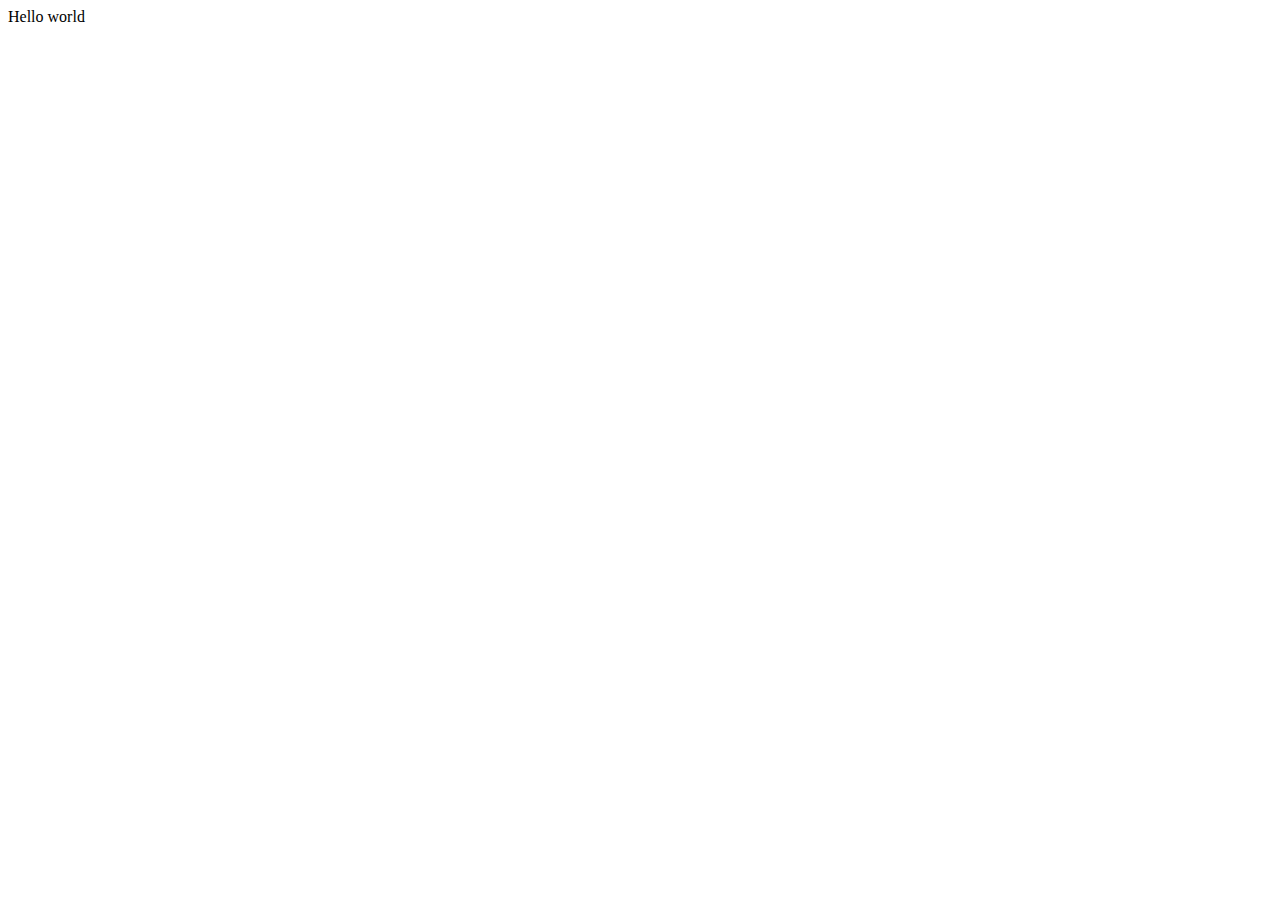
==== index.html @ 34e3b3f2 "Initial commit" ====
<!DOCTYPE html>
<html>

<head>
  <meta charset="utf-8">
  <meta name="viewport" content="width=device-width">
  <title>Escape School </title>
  <link href="style.css" rel="stylesheet" type="text/css" />
</head>

<body>
  Hello world
  <script href="https://raw.githubusercon"></script>
</body>

</html>
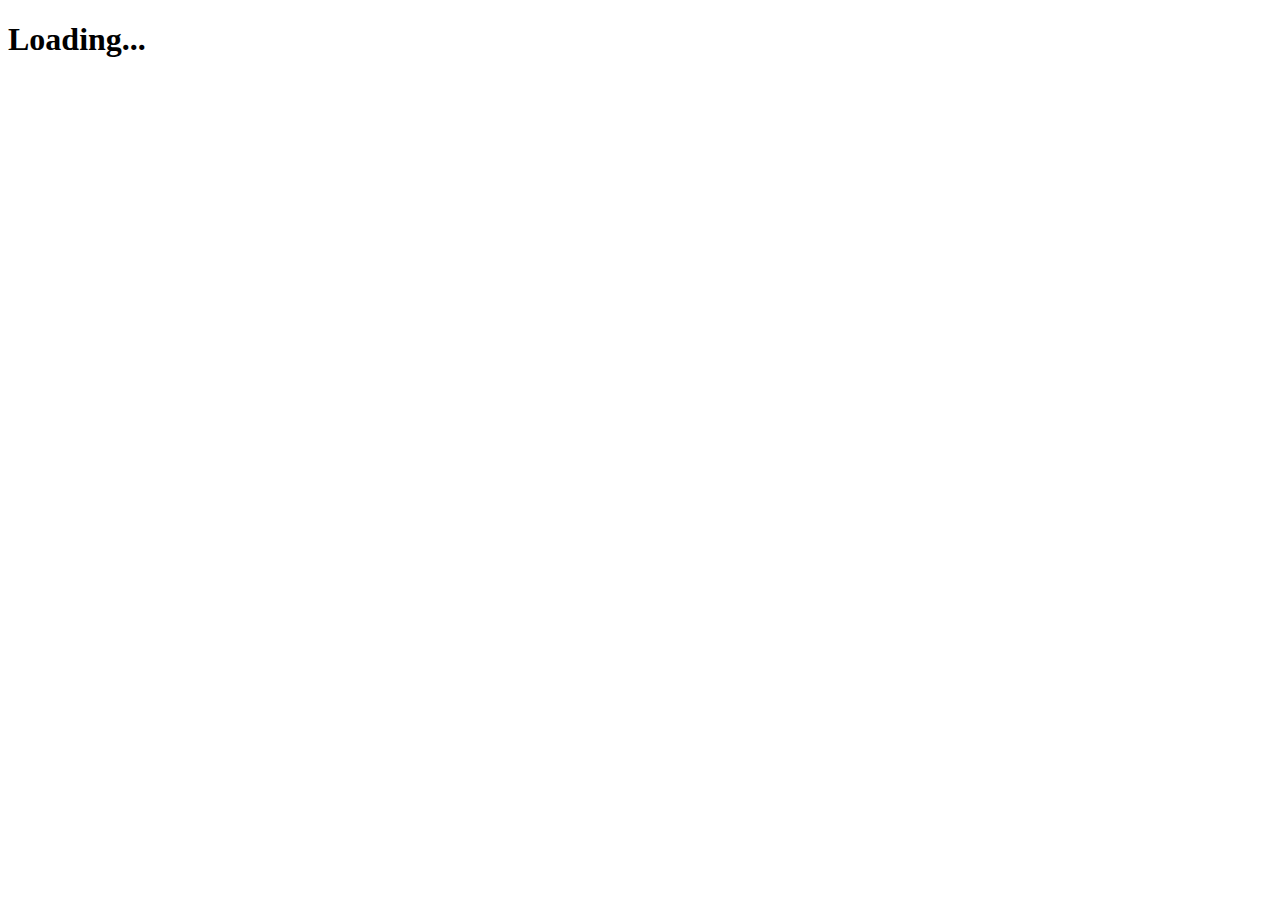
==== commit 1befc7bb: "upd" ====
--- a/index.html
+++ b/index.html
@@ -5,12 +5,13 @@
   <meta charset="utf-8">
   <meta name="viewport" content="width=device-width">
   <title>Escape School </title>
-  <link href="style.css" rel="stylesheet" type="text/css" />
+  <link href="https://raw.githubusercontent.com/LizardRush/EscapeSchool/master/styles.js" rel="stylesheet" type="text/css"/>
 </head>
 
 <body>
-  Hello world
-  <script href="https://raw.githubusercon"></script>
+  <h1 id="loading">Loading...</h1>
+  <div id="html">
+  <script href="https://raw.githubusercontent.com/LizardRush/EscapeSchool/master/index.js"></script>
 </body>
 
 </html>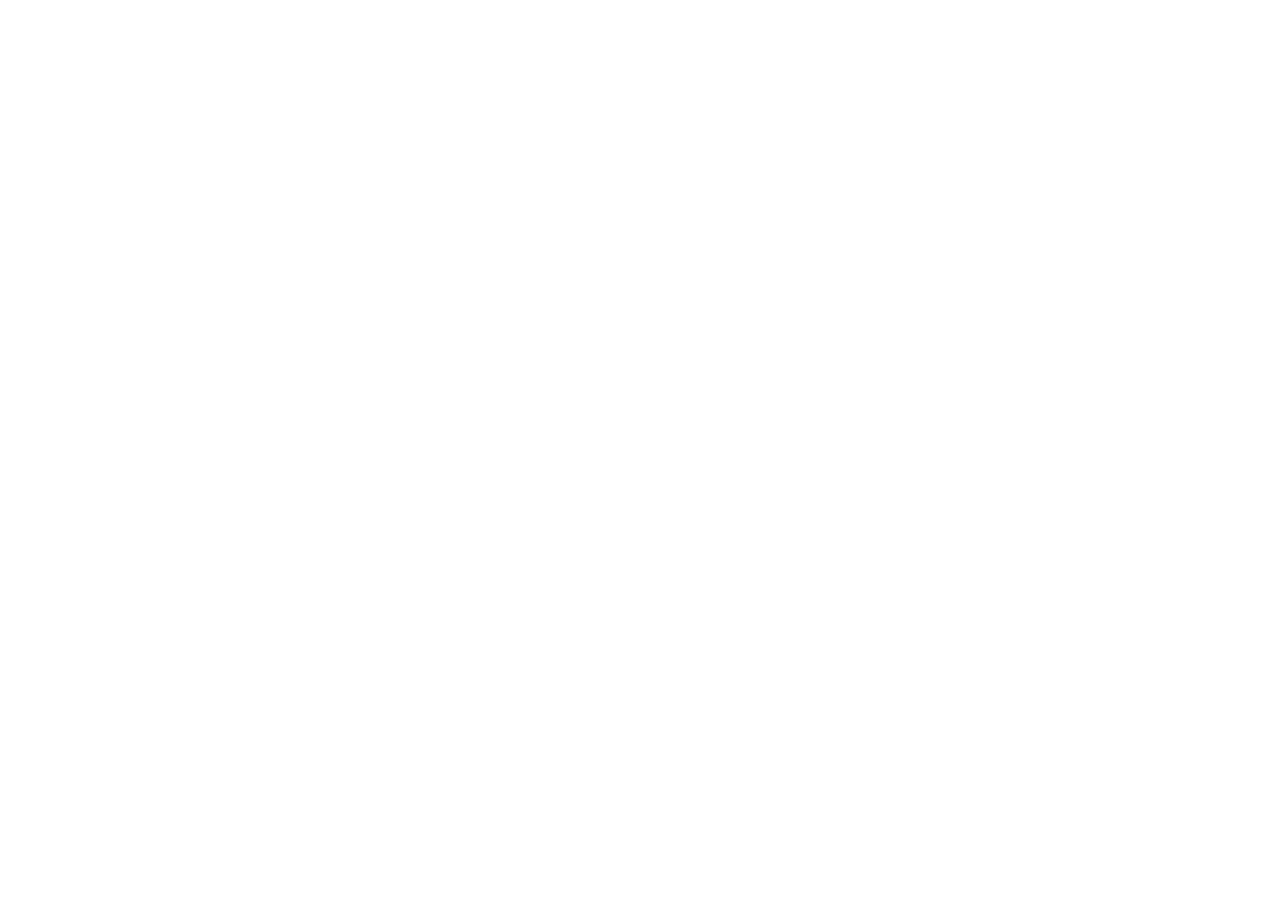
==== commit 1cca4646: "Update" ====
--- a/index.html
+++ b/index.html
@@ -9,8 +9,6 @@
 </head>
 
 <body>
-  <h1 id="loading">Loading...</h1>
-  <div id="html">
   <script href="https://raw.githubusercontent.com/LizardRush/EscapeSchool/master/index.js"></script>
 </body>
 
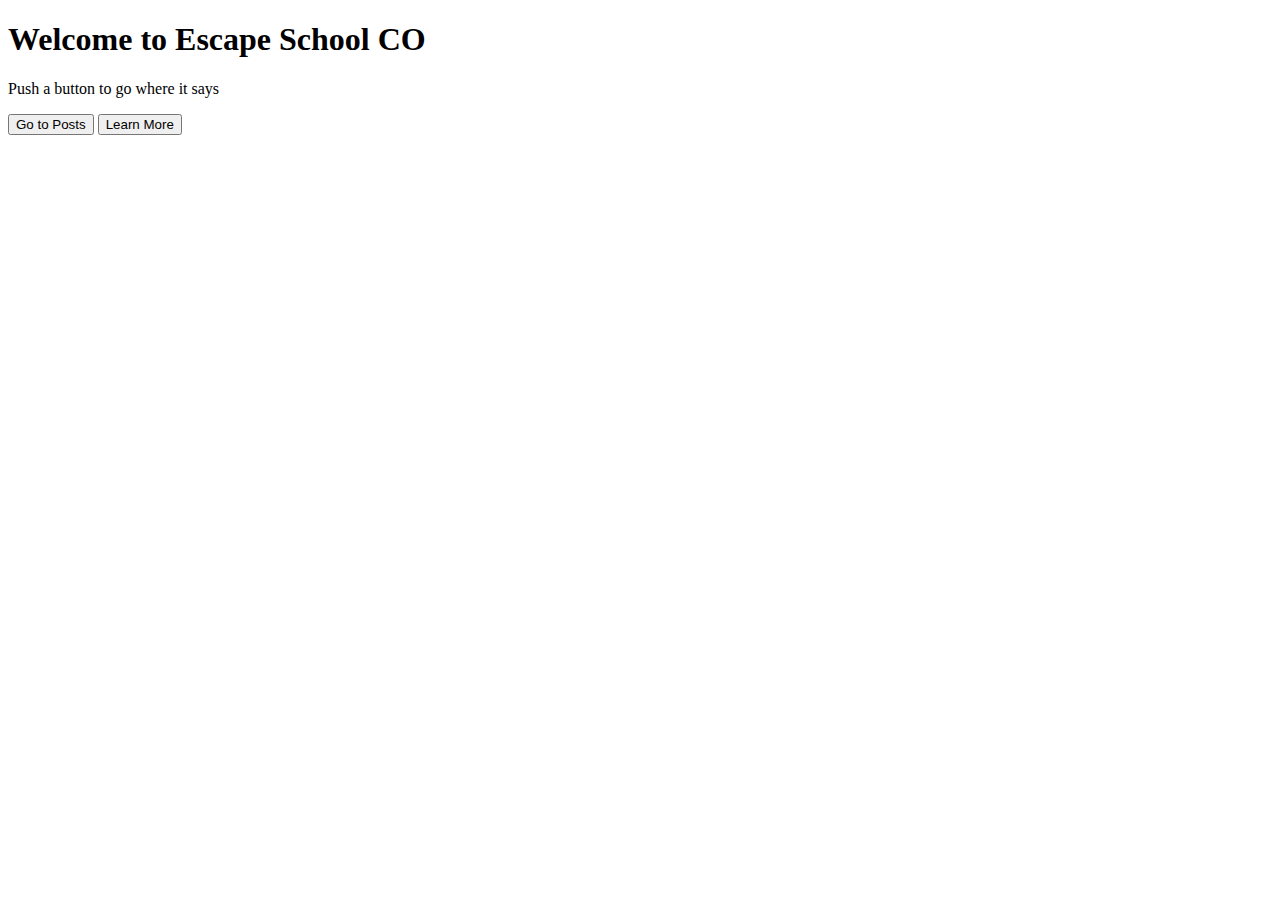
==== commit 76e4a537: "more" ====
--- a/index.html
+++ b/index.html
@@ -1,15 +1,16 @@
 <!DOCTYPE html>
 <html>
-
-<head>
-  <meta charset="utf-8">
-  <meta name="viewport" content="width=device-width">
-  <title>Escape School </title>
-  <link href="https://raw.githubusercontent.com/LizardRush/EscapeSchool/master/styles.js" rel="stylesheet" type="text/css"/>
-</head>
-
-<body>
-  <script href="https://raw.githubusercontent.com/LizardRush/EscapeSchool/master/index.js"></script>
-</body>
-
+  <head>
+    <meta charset="utf-8">
+    <meta name="viewport" content="width=device-width">
+    <title>Escape School - Home</title>
+    <link href="https://raw.githubusercontent.com/LizardRush/EscapeSchool/master/styles.js" rel="stylesheet" type="text/css"/>
+    <script src="https://raw.githubusercontent.com/LizardRush/EscapeSchool/master/index.js"></script>
+  </head>
+  <body>
+  <h1>Welcome to Escape School CO</h1>
+  <p>Push a button to go where it says</p>
+  <button onclick="window.location.href='posts.html'">Go to Posts</button>
+  <button onclick="window.location.href='more.html'">Learn More</button>
+  </body>
 </html>